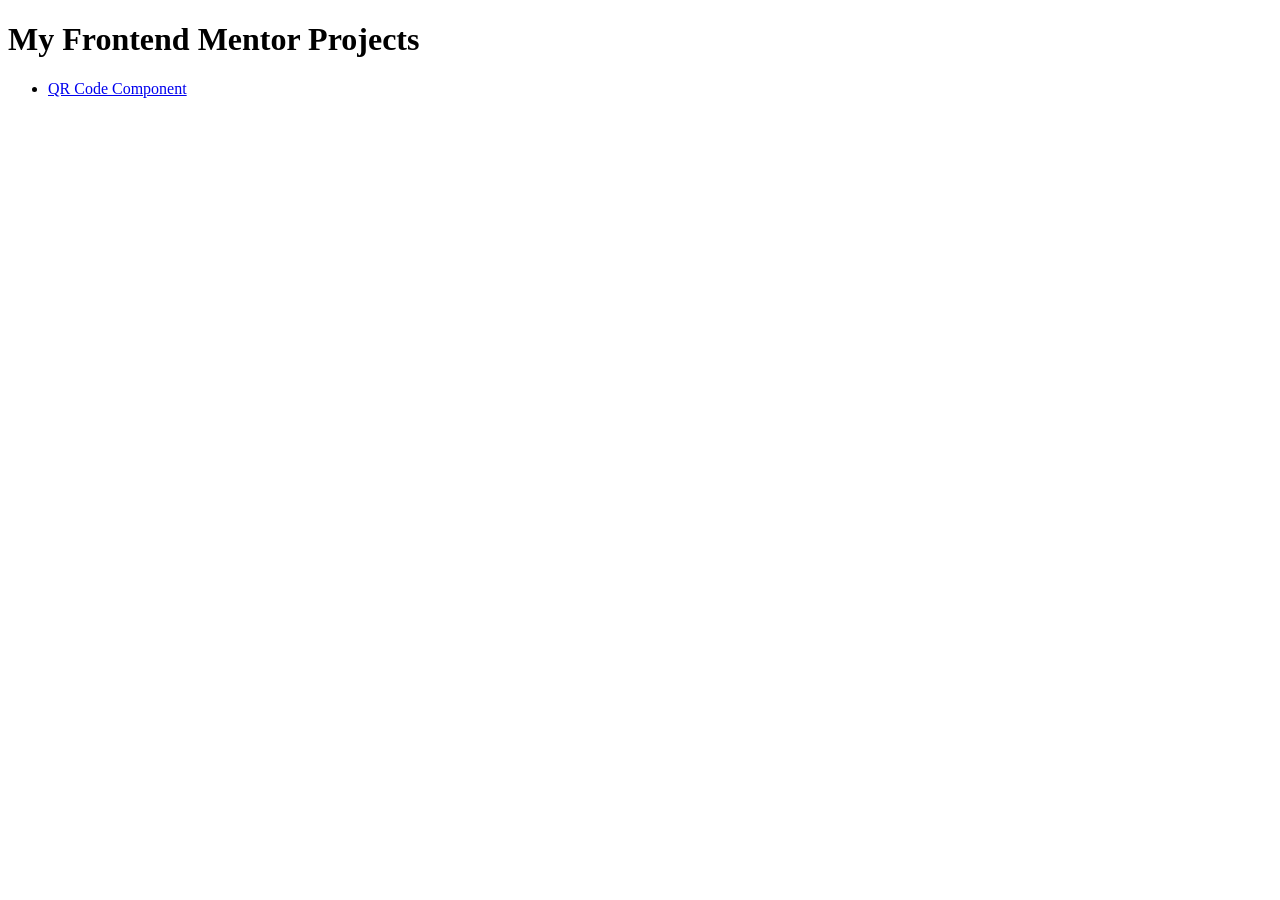
==== index.html @ 21dc42be "index" ====
<!DOCTYPE html>
<html lang="en">
  <head>
    <meta charset="UTF-8" />
    <title>Frontend Mentor Solutions</title>
  </head>
  <body>
    <h1>My Frontend Mentor Projects</h1>
    <ul>
      <li><a href="01-qr-code-component/">QR Code Component</a></li>
    </ul>
  </body>
</html>
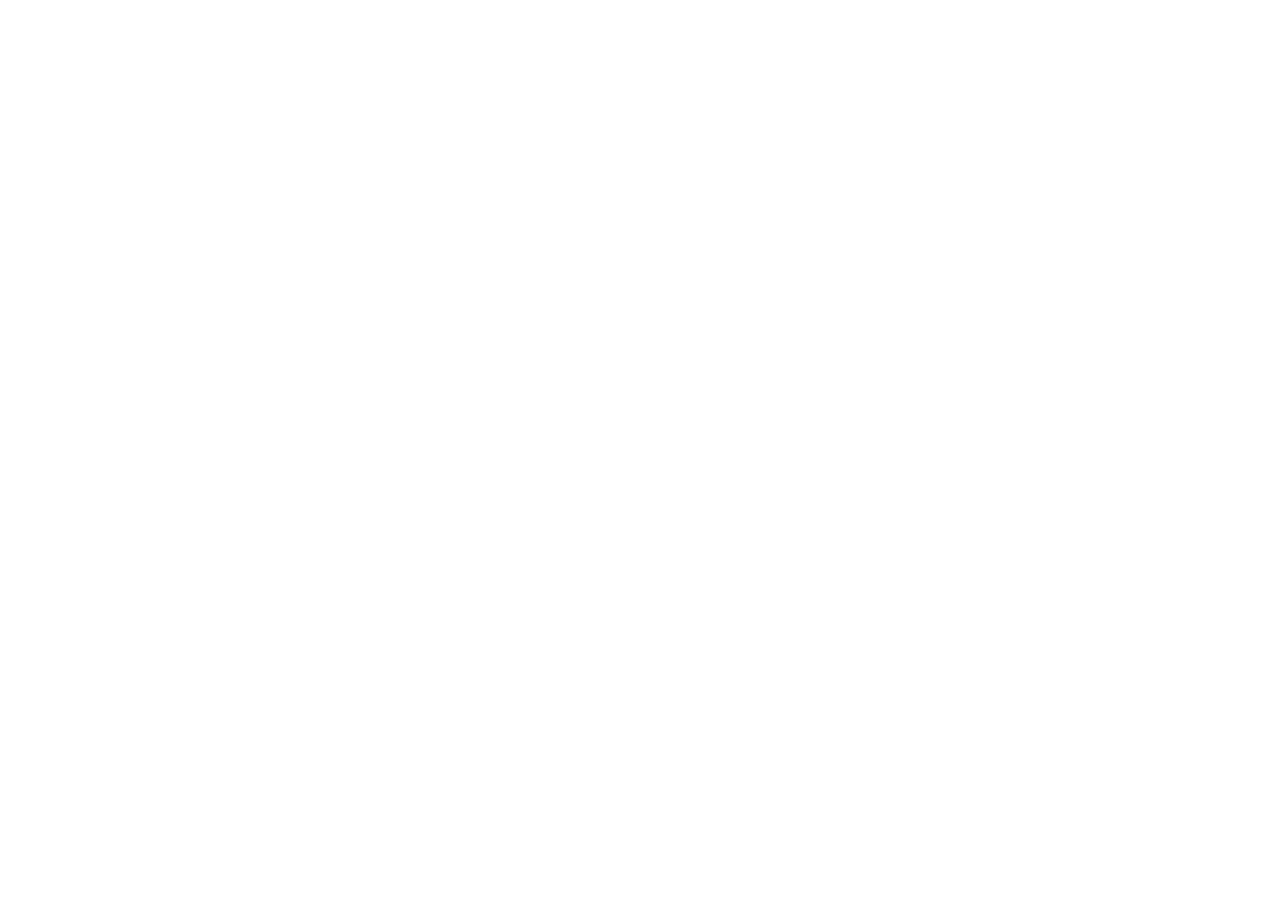
==== commit e02dfb61: "porting to React + Tailwind" ====
--- a/index.html
+++ b/index.html
@@ -2,12 +2,12 @@
 <html lang="en">
   <head>
     <meta charset="UTF-8" />
-    <title>Frontend Mentor Solutions</title>
+    <meta name="viewport" content="width=device-width, initial-scale=1.0" />
+    <link href="/src/styles.css" rel="stylesheet" />
+    <title>Frontend Mentor</title>
   </head>
   <body>
-    <h1>My Frontend Mentor Projects</h1>
-    <ul>
-      <li><a href="01-qr-code-component/">QR Code Component</a></li>
-    </ul>
+    <div id="root"></div>
+    <script type="module" src="/src/main.jsx"></script>
   </body>
 </html>
--- a/src/styles.css
+++ b/src/styles.css
@@ -0,0 +1 @@
+@import "tailwindcss";
